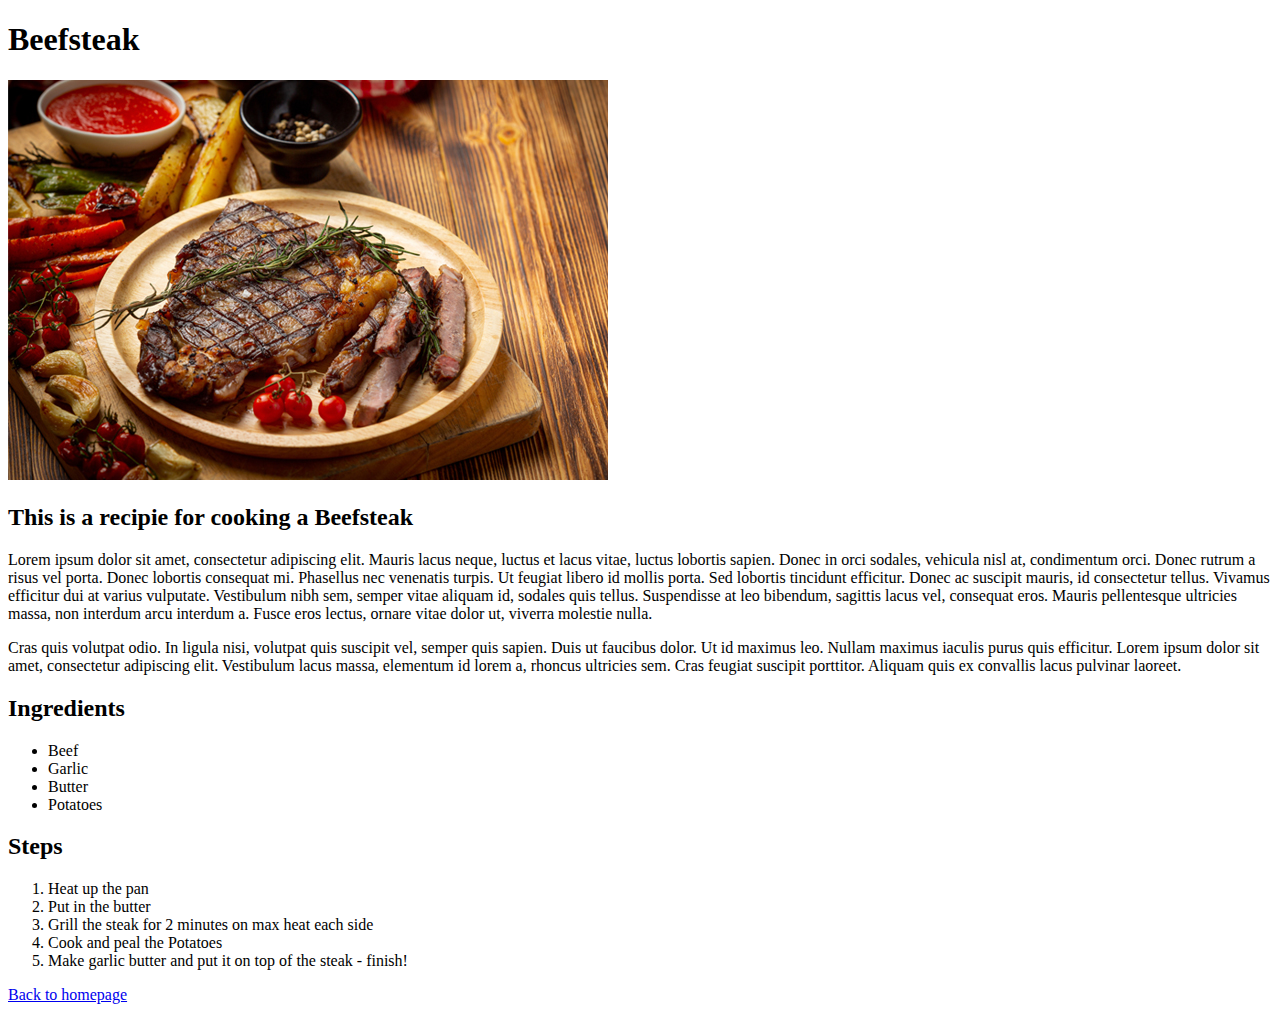
==== recipes/Beefsteak.html @ 5ee78390 "Create three recipes with pictures ingredients and instructions" ====
<!DOCTYPE html>
<html lang="en">
<head>
    <meta charset="UTF-8">
    <meta http-equiv="X-UA-Compatible" content="IE=edge">
    <meta name="viewport" content="width=device-width, initial-scale=1.0">
    <title>Beefsteak</title>
</head>
<body>
    <h1>Beefsteak</h1>

    <img src="../images/beef.jpg" alt="Picture of Beefsteak">

    <h2>This is a recipie for cooking a Beefsteak</h2>
        <p>Lorem ipsum dolor sit amet, consectetur adipiscing elit. Mauris lacus neque, luctus et lacus vitae, luctus lobortis sapien. Donec in orci sodales, vehicula nisl at, condimentum orci. Donec rutrum a risus vel porta. Donec lobortis consequat mi. Phasellus nec venenatis turpis. Ut feugiat libero id mollis porta. Sed lobortis tincidunt efficitur. Donec ac suscipit mauris, id consectetur tellus. Vivamus efficitur dui at varius vulputate. Vestibulum nibh sem, semper vitae aliquam id, sodales quis tellus. Suspendisse at leo bibendum, sagittis lacus vel, consequat eros. Mauris pellentesque ultricies massa, non interdum arcu interdum a. Fusce eros lectus, ornare vitae dolor ut, viverra molestie nulla.</p>
        <p>Cras quis volutpat odio. In ligula nisi, volutpat quis suscipit vel, semper quis sapien. Duis ut faucibus dolor. Ut id maximus leo. Nullam maximus iaculis purus quis efficitur. Lorem ipsum dolor sit amet, consectetur adipiscing elit. Vestibulum lacus massa, elementum id lorem a, rhoncus ultricies sem. Cras feugiat suscipit porttitor. Aliquam quis ex convallis lacus pulvinar laoreet.</P>
    
    <h2>Ingredients</h2>
        <ul>
            <li>Beef</li>
            <li>Garlic</li>
            <li>Butter</li>
            <li>Potatoes</li>
        </ul>

    <h2>Steps</h2>
        <ol>
            <li>Heat up the pan</li>
            <li>Put in the butter</li>
            <li>Grill the steak for 2 minutes on max heat each side</li>
            <li>Cook and peal the Potatoes</li>
            <li>Make garlic butter and put it on top of the steak - finish!</li>
        </ol>

    <a href="../index.html">Back to homepage</a>
</body>
</html>
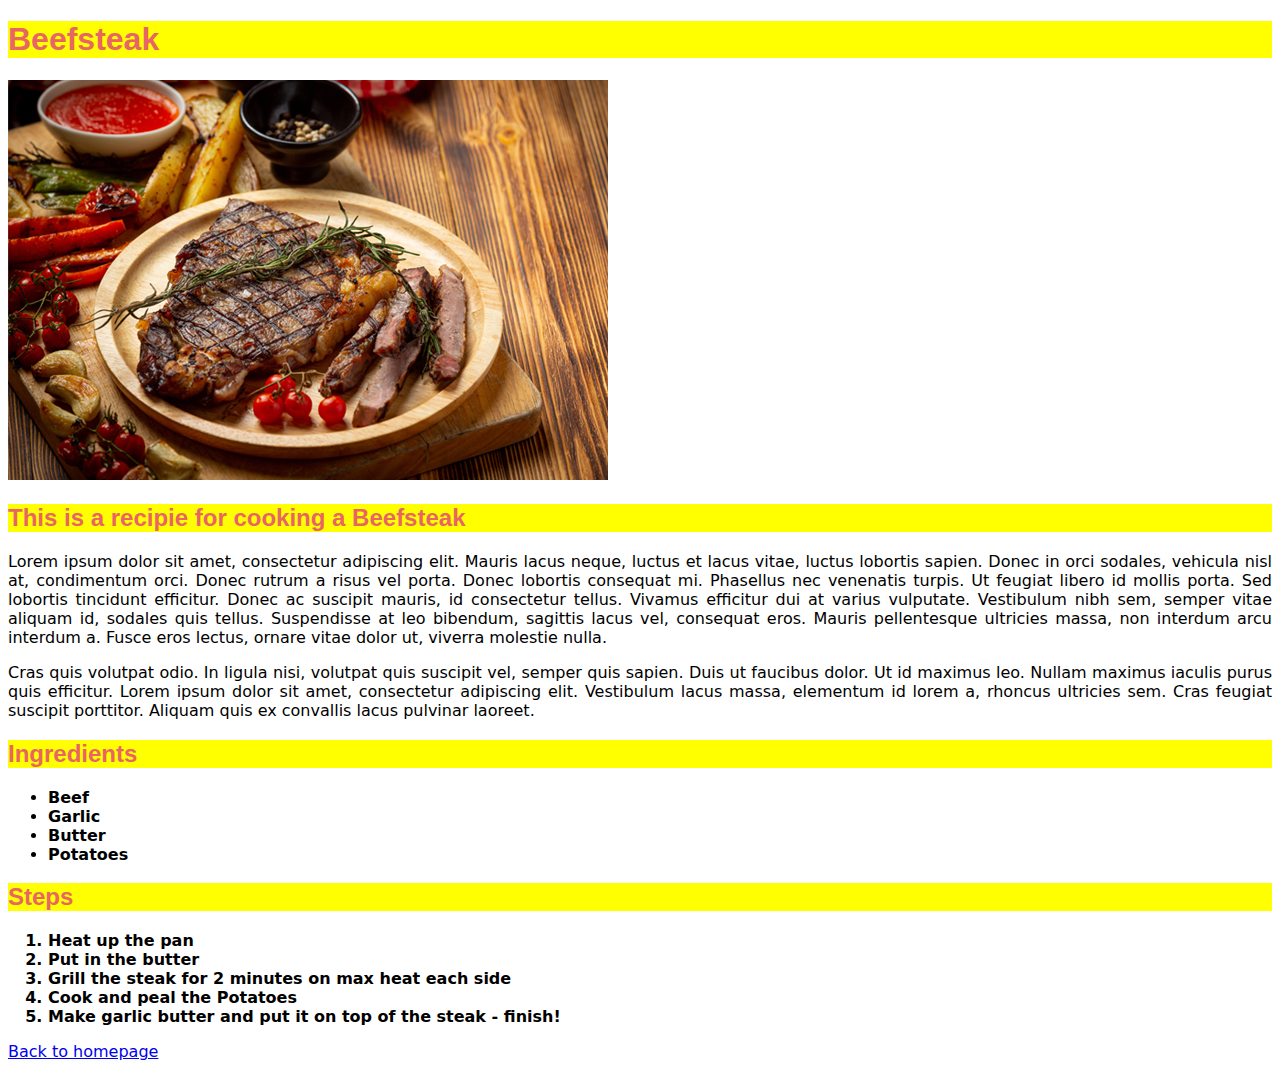
==== commit cde6fed4: "Add stylesheet and introduce classes to html elements" ====
--- a/recipes/Beefsteak.html
+++ b/recipes/Beefsteak.html
@@ -4,27 +4,28 @@
     <meta charset="UTF-8">
     <meta http-equiv="X-UA-Compatible" content="IE=edge">
     <meta name="viewport" content="width=device-width, initial-scale=1.0">
+    <link rel="stylesheet" href="../style.css">
     <title>Beefsteak</title>
 </head>
 <body>
-    <h1>Beefsteak</h1>
+    <h1 class="heading">Beefsteak</h1>
 
     <img src="../images/beef.jpg" alt="Picture of Beefsteak">
 
-    <h2>This is a recipie for cooking a Beefsteak</h2>
+    <h2 class="heading">This is a recipie for cooking a Beefsteak</h2>
         <p>Lorem ipsum dolor sit amet, consectetur adipiscing elit. Mauris lacus neque, luctus et lacus vitae, luctus lobortis sapien. Donec in orci sodales, vehicula nisl at, condimentum orci. Donec rutrum a risus vel porta. Donec lobortis consequat mi. Phasellus nec venenatis turpis. Ut feugiat libero id mollis porta. Sed lobortis tincidunt efficitur. Donec ac suscipit mauris, id consectetur tellus. Vivamus efficitur dui at varius vulputate. Vestibulum nibh sem, semper vitae aliquam id, sodales quis tellus. Suspendisse at leo bibendum, sagittis lacus vel, consequat eros. Mauris pellentesque ultricies massa, non interdum arcu interdum a. Fusce eros lectus, ornare vitae dolor ut, viverra molestie nulla.</p>
         <p>Cras quis volutpat odio. In ligula nisi, volutpat quis suscipit vel, semper quis sapien. Duis ut faucibus dolor. Ut id maximus leo. Nullam maximus iaculis purus quis efficitur. Lorem ipsum dolor sit amet, consectetur adipiscing elit. Vestibulum lacus massa, elementum id lorem a, rhoncus ultricies sem. Cras feugiat suscipit porttitor. Aliquam quis ex convallis lacus pulvinar laoreet.</P>
     
-    <h2>Ingredients</h2>
-        <ul>
+    <h2 class="heading">Ingredients</h2>
+        <ul class="list unordered">
             <li>Beef</li>
             <li>Garlic</li>
             <li>Butter</li>
             <li>Potatoes</li>
         </ul>
 
-    <h2>Steps</h2>
-        <ol>
+    <h2 class="heading">Steps</h2>
+        <ol class="list ordered">
             <li>Heat up the pan</li>
             <li>Put in the butter</li>
             <li>Grill the steak for 2 minutes on max heat each side</li>
@@ -32,6 +33,6 @@
             <li>Make garlic butter and put it on top of the steak - finish!</li>
         </ol>
 
-    <a href="../index.html">Back to homepage</a>
+    <a class="link" href="../index.html">Back to homepage</a>
 </body>
 </html>--- a/style.css
+++ b/style.css
@@ -0,0 +1,21 @@
+body {
+    font-family: Verdana, "DejaVu Sans", sans-serif;
+}
+
+.heading {
+    background-color: yellow;
+    color: rgb(233, 101, 101);
+    font-family:'Gill Sans', 'Gill Sans MT', Calibri, 'Trebuchet MS', sans-serif
+}
+
+.list {
+    font-weight: bold;
+}
+
+.list .link {
+    color: red;
+}
+
+p {
+    text-align: justify;
+}